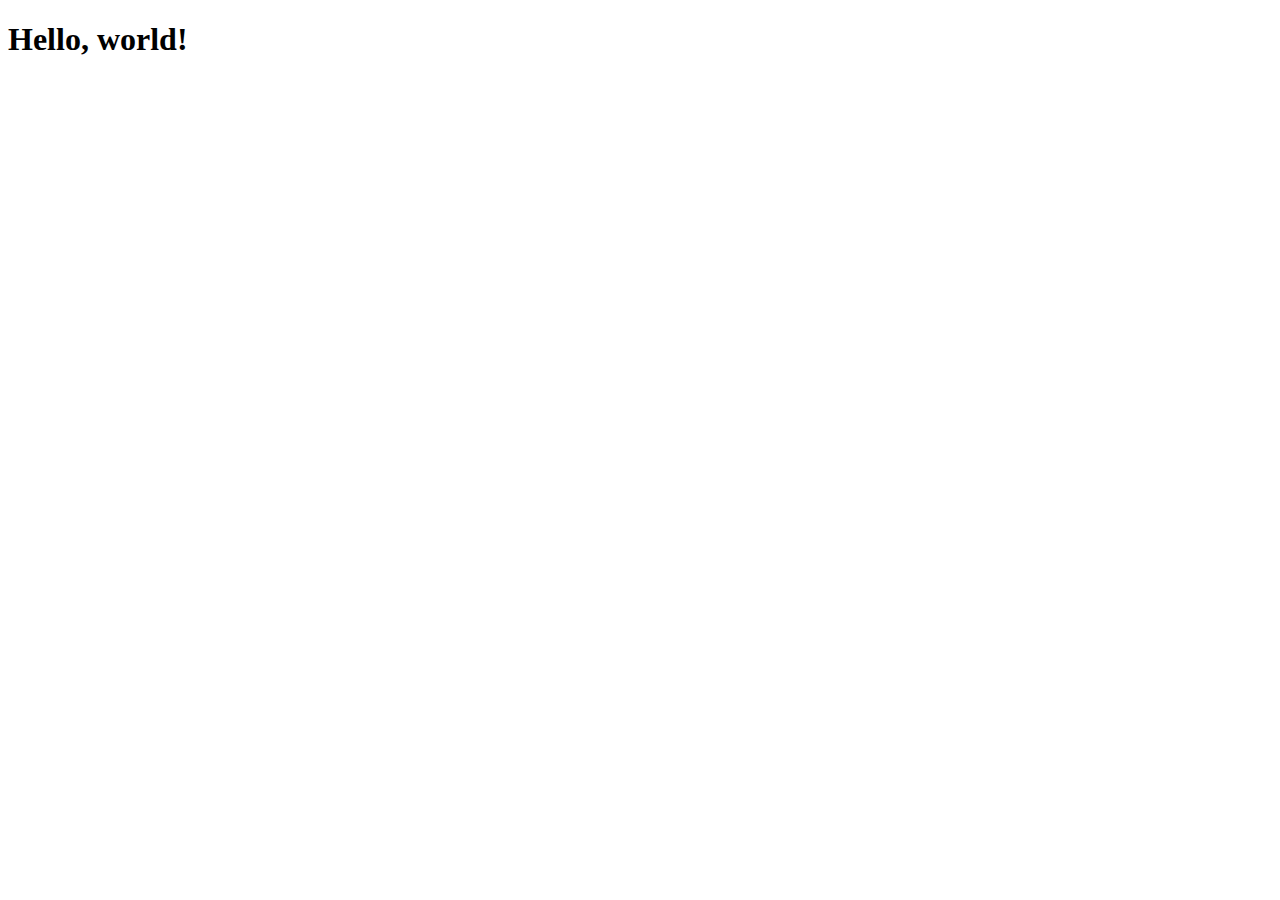
==== noob/env-html-css/about.html @ 8c66c794 "Wrote out everything I plan to cover for Monday's class. Need you guys to add some stuff and look ov" ====
<!DOCTYPE html>
<html lang="en">
  <head>
    <meta charset="utf-8">
    <meta http-equiv="X-UA-Compatible" content="IE=edge">
    <meta name="viewport" content="width=device-width, initial-scale=1">
    <title>Bootstrap 101 Template</title>

    <!-- Bootstrap -->
    <link href="css/bootstrap.min.css" rel="stylesheet">

    <!-- HTML5 Shim and Respond.js IE8 support of HTML5 elements and media queries -->
    <!-- WARNING: Respond.js doesn't work if you view the page via file:// -->
    <!--[if lt IE 9]>
      <script src="https://oss.maxcdn.com/libs/html5shiv/3.7.0/html5shiv.js"></script>
      <script src="https://oss.maxcdn.com/libs/respond.js/1.4.2/respond.min.js"></script>
    <![endif]-->
  </head>
  <body>
    <h1>Hello, world!</h1>

    <!-- jQuery (necessary for Bootstrap's JavaScript plugins) -->
    <script src="https://ajax.googleapis.com/ajax/libs/jquery/1.11.0/jquery.min.js"></script>
    <!-- Include all compiled plugins (below), or include individual files as needed -->
    <script src="js/bootstrap.min.js"></script>
  </body>
</html>
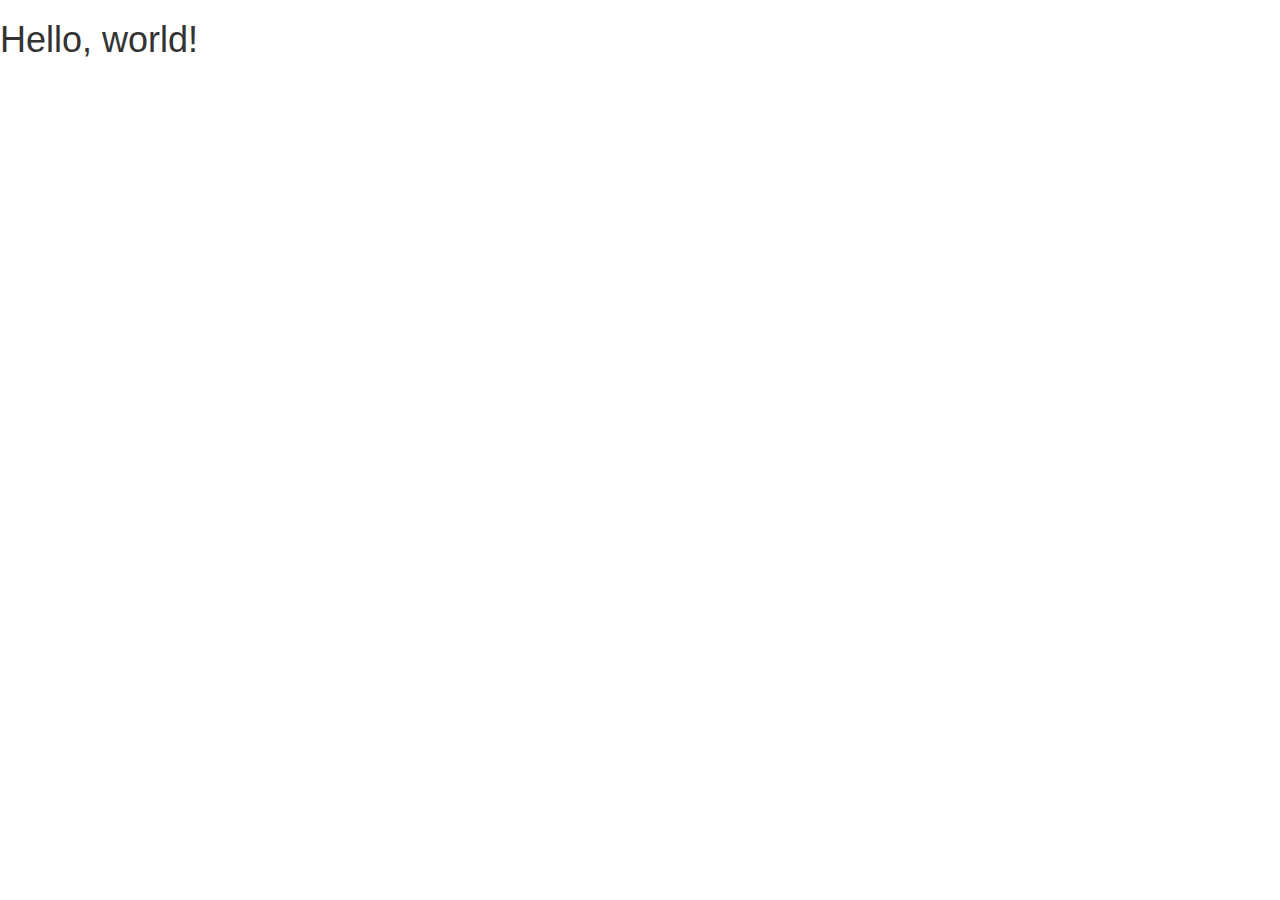
==== commit a4ee20b4: "Oops, had to fix some links" ====
--- a/noob/env-html-css/about.html
+++ b/noob/env-html-css/about.html
@@ -7,7 +7,7 @@
     <title>Bootstrap 101 Template</title>
 
     <!-- Bootstrap -->
-    <link href="css/bootstrap.min.css" rel="stylesheet">
+    <link href="bootstrap/css/bootstrap.min.css" rel="stylesheet">
 
     <!-- HTML5 Shim and Respond.js IE8 support of HTML5 elements and media queries -->
     <!-- WARNING: Respond.js doesn't work if you view the page via file:// -->
@@ -22,6 +22,6 @@
     <!-- jQuery (necessary for Bootstrap's JavaScript plugins) -->
     <script src="https://ajax.googleapis.com/ajax/libs/jquery/1.11.0/jquery.min.js"></script>
     <!-- Include all compiled plugins (below), or include individual files as needed -->
-    <script src="js/bootstrap.min.js"></script>
+    <script src="bootstrap/js/bootstrap.min.js"></script>
   </body>
 </html>